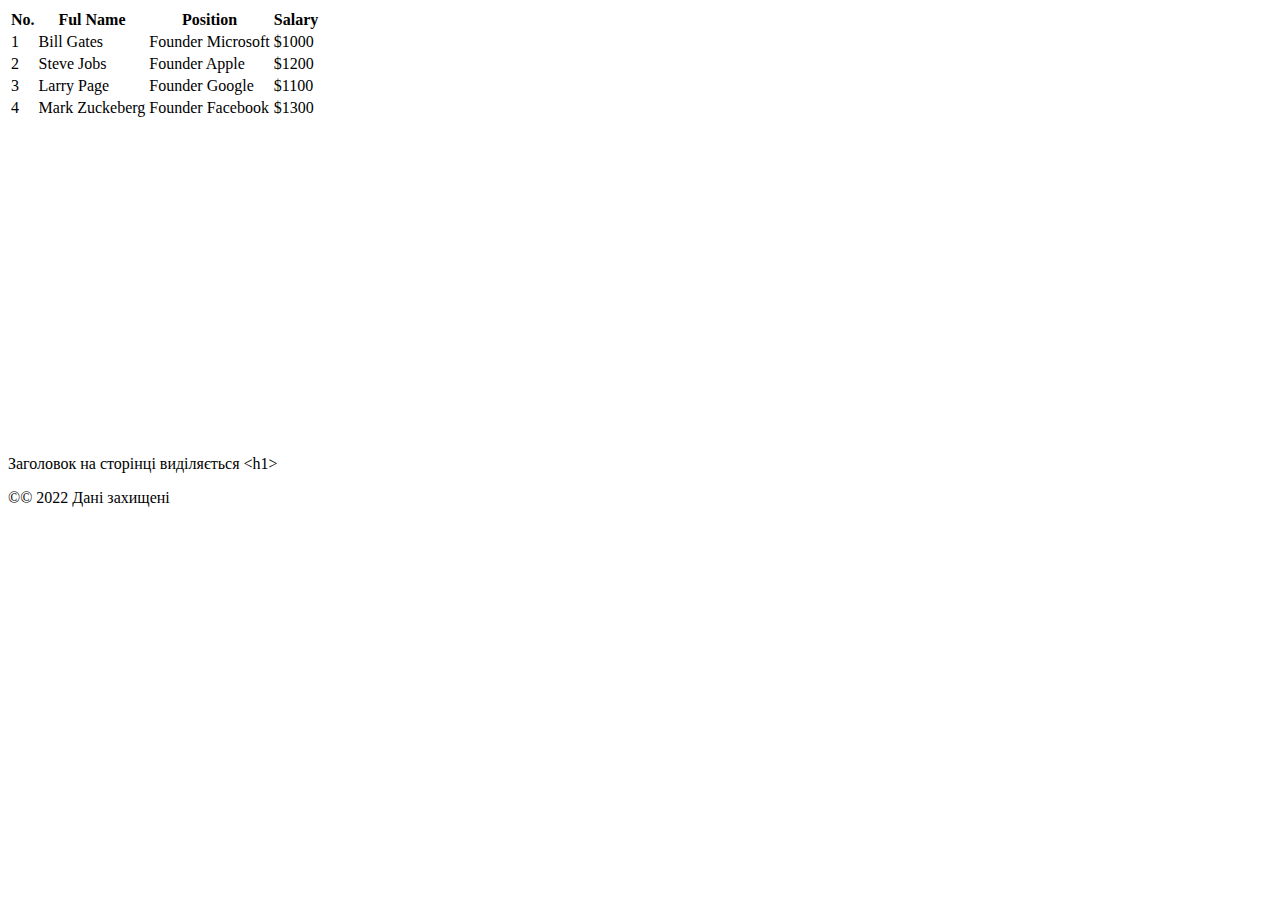
==== test.html @ 37f9076e "Add files via upload" ====
<!DOCTYPE html>
<html lang="en">
<head>
    <meta charset="UTF-8">
    <meta http-equiv="X-UA-Compatible" content="IE=edge">
    <meta name="viewport" content="width=device-width, initial-scale=1.0">
    <title>Test HTML</title>
</head>
<body>
    <source>
        <source src="">
    </audio>
    <table>
        <tr>
            <th>No.</th>
            <th>Ful Name</th>
            <th>Position</th>
            <th>Salary</th>
        </tr>
        <thead>
        <tbody>
           <tr>
            <td>1</td>
            <td>Bill Gates</td>
            <td>Founder Microsoft</td>
            <td>$1000</td>
           </tr>
           <tr>
            <td>2</td>
            <td>Steve Jobs</td>
            <td>Founder Apple</td>
            <td>$1200</td>
           </tr>
           <tr>
            <td>3</td>
            <td>Larry Page</td>
            <td>Founder Google</td>
            <td>$1100</td>
           </tr>
           <tr>
            <td>4</td>
            <td>Mark Zuckeberg</td>
            <td>Founder Facebook</td>
            <td>$1300</td>
           </tr>
        </tbody>
        </thead>
    </table>
    <iframe width="560" height="315" src="https://www.youtube.com/embed/C0DPdy98e4c" title="YouTube video player"
        frameborder="0"
        allow="accelerometer; autoplay; clipboard-write; encrypted-media; gyroscope; picture-in-picture; web-share"
        allowfullscreen></iframe>
    <p>Заголовок на сторінці виділяється &lt;h1&gt;</p>
    <p>&copy;© 2022 Дані захищені</p></p>
</body>
</html>
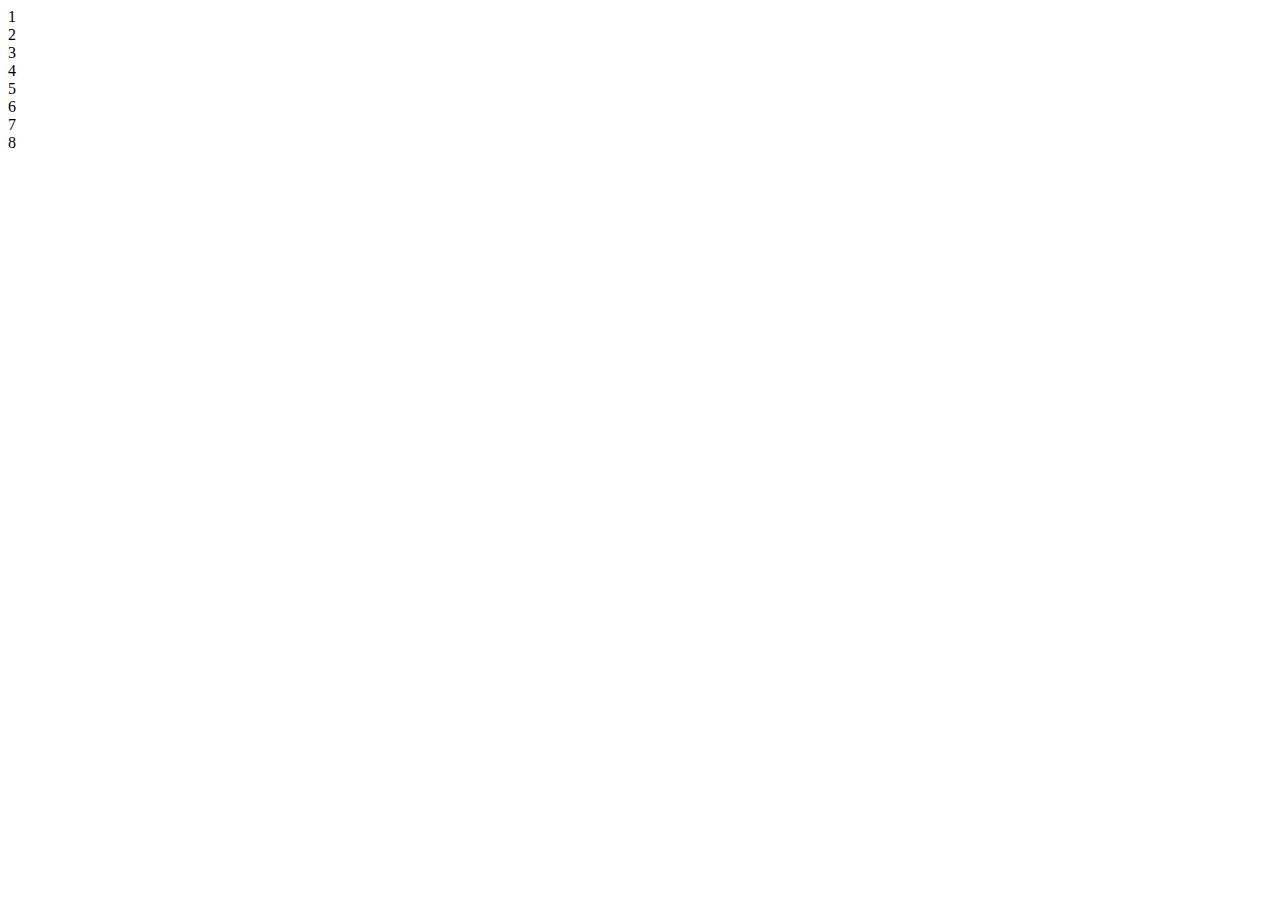
==== commit 10006c58: "changed css 2.05" ====
--- a/test.html
+++ b/test.html
@@ -1,56 +1,22 @@
-<!DOCTYPE html>
-<html lang="en">
-<head>
-    <meta charset="UTF-8">
-    <meta http-equiv="X-UA-Compatible" content="IE=edge">
-    <meta name="viewport" content="width=device-width, initial-scale=1.0">
-    <title>Test HTML</title>
-</head>
-<body>
-    <source>
-        <source src="">
-    </audio>
-    <table>
-        <tr>
-            <th>No.</th>
-            <th>Ful Name</th>
-            <th>Position</th>
-            <th>Salary</th>
-        </tr>
-        <thead>
-        <tbody>
-           <tr>
-            <td>1</td>
-            <td>Bill Gates</td>
-            <td>Founder Microsoft</td>
-            <td>$1000</td>
-           </tr>
-           <tr>
-            <td>2</td>
-            <td>Steve Jobs</td>
-            <td>Founder Apple</td>
-            <td>$1200</td>
-           </tr>
-           <tr>
-            <td>3</td>
-            <td>Larry Page</td>
-            <td>Founder Google</td>
-            <td>$1100</td>
-           </tr>
-           <tr>
-            <td>4</td>
-            <td>Mark Zuckeberg</td>
-            <td>Founder Facebook</td>
-            <td>$1300</td>
-           </tr>
-        </tbody>
-        </thead>
-    </table>
-    <iframe width="560" height="315" src="https://www.youtube.com/embed/C0DPdy98e4c" title="YouTube video player"
-        frameborder="0"
-        allow="accelerometer; autoplay; clipboard-write; encrypted-media; gyroscope; picture-in-picture; web-share"
-        allowfullscreen></iframe>
-    <p>Заголовок на сторінці виділяється &lt;h1&gt;</p>
-    <p>&copy;© 2022 Дані захищені</p></p>
-</body>
+<!DOCTYPE html>
+<html lang="en">
+<head>
+    <meta charset="UTF-8">
+    <meta http-equiv="X-UA-Compatible" content="IE=edge">
+    <meta name="viewport" content="width=device-width, initial-scale=1.0">
+    <title>Test</title>
+    <link rel="stylesheet" href="/test.css" />
+</head>
+<body>
+    <div class="box-parent">
+    <div class="box">1</div>
+    <div class="box">2</div>
+    <div class="box">3</div>
+    <div class="box">4</div>
+    <div class="box">5</div>
+<div class="box">6</div>
+<div class="box">7</div>
+<div class="box">8</div>
+</div>
+</body>
 </html>--- a/test.css
+++ b/test.css
@@ -0,0 +1,14 @@
+.product {
+    display: none;
+    box-sizing: border-box;
+    width: 100px;
+    height: 100px;
+    background-color: burlywood;
+    padding: 10px;
+    border: 5px solid darkred;
+    margin: 10px;
+
+}
+.product:nth-child(even) {
+    background-color: gold;
+}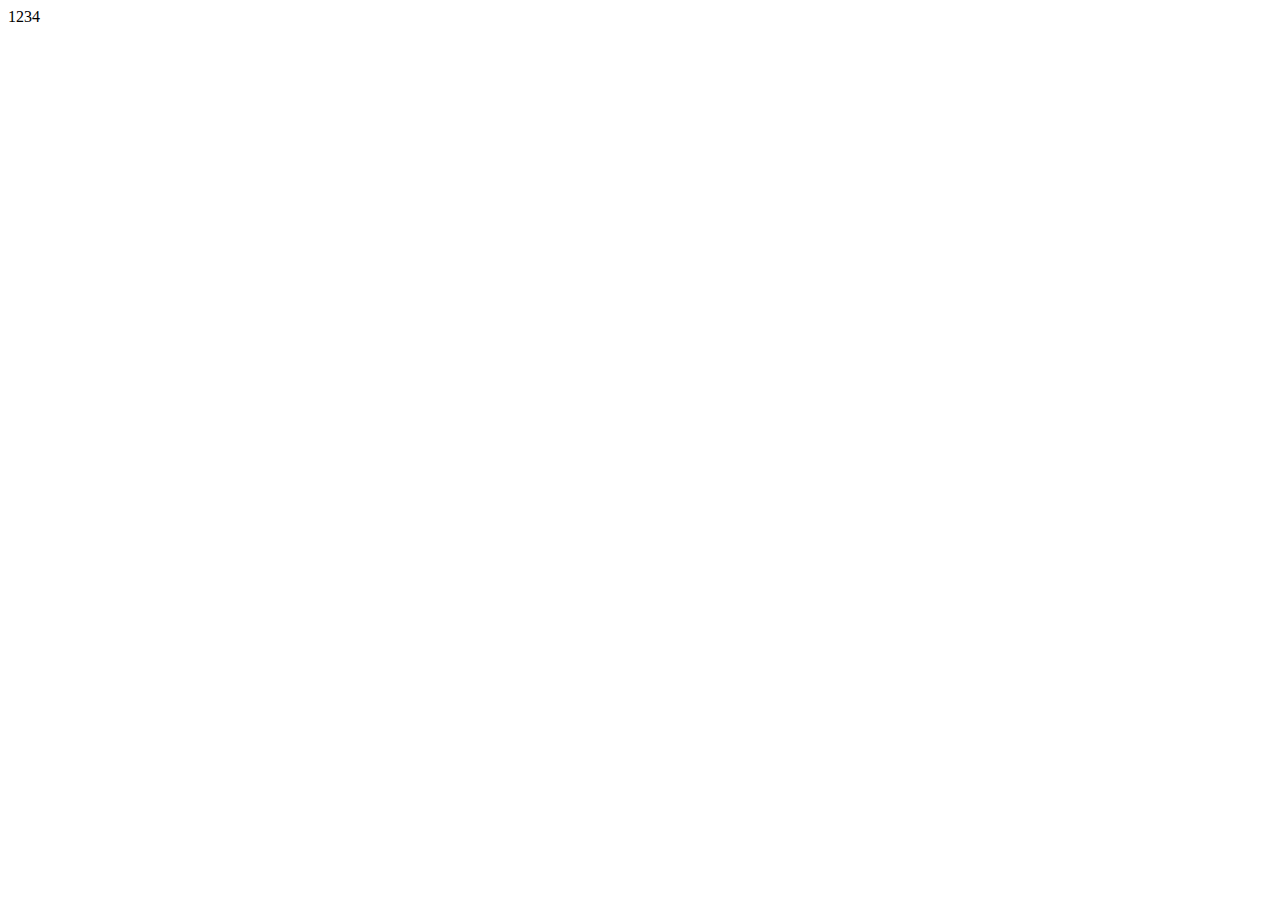
==== commit 0e580dc2: "changed filex 4/05" ====
--- a/test.html
+++ b/test.html
@@ -8,15 +8,11 @@
     <link rel="stylesheet" href="/test.css" />
 </head>
 <body>
-    <div class="box-parent">
+    <div class="flex-container">
     <div class="box">1</div>
     <div class="box">2</div>
     <div class="box">3</div>
     <div class="box">4</div>
-    <div class="box">5</div>
-<div class="box">6</div>
-<div class="box">7</div>
-<div class="box">8</div>
 </div>
 </body>
 </html>--- a/test.css
+++ b/test.css
@@ -1,14 +1,18 @@
-.product {
-    display: none;
-    box-sizing: border-box;
+* {
+   box-sizing: border-box;
+}
+
+.flex-container {
+display: flex;
+flex-direction: row;
+}
+
+.item {
+
     width: 100px;
     height: 100px;
     background-color: burlywood;
     padding: 10px;
     border: 5px solid darkred;
     margin: 10px;
-
 }
-.product:nth-child(even) {
-    background-color: gold;
-}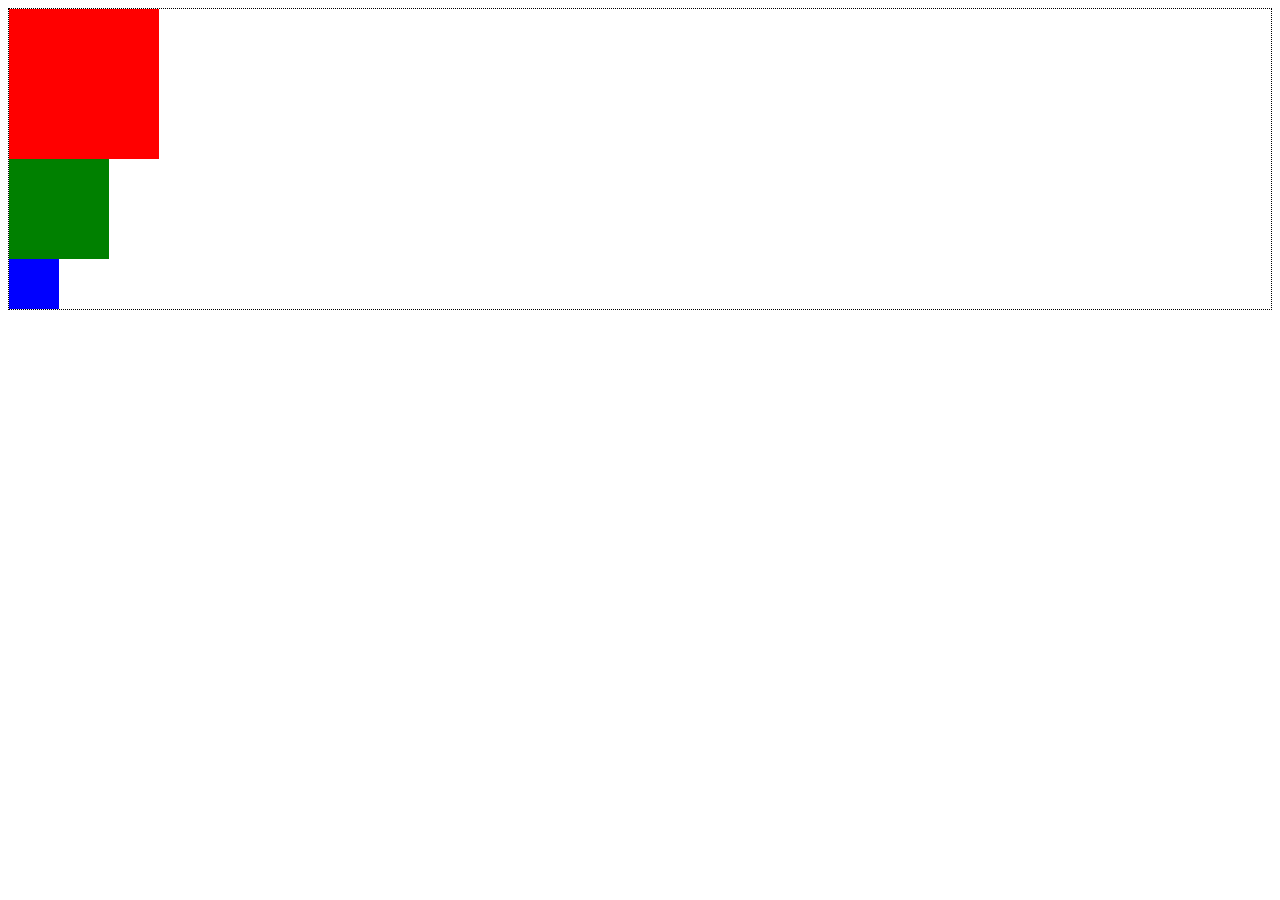
==== commit 6ee28246: "Add files via upload" ====
--- a/test.html
+++ b/test.html
@@ -1,18 +1,18 @@
-<!DOCTYPE html>
-<html lang="en">
-<head>
-    <meta charset="UTF-8">
-    <meta http-equiv="X-UA-Compatible" content="IE=edge">
-    <meta name="viewport" content="width=device-width, initial-scale=1.0">
-    <title>Test</title>
-    <link rel="stylesheet" href="/test.css" />
-</head>
-<body>
-    <div class="flex-container">
-    <div class="box">1</div>
-    <div class="box">2</div>
-    <div class="box">3</div>
-    <div class="box">4</div>
-</div>
-</body>
+<!DOCTYPE html>
+<html lang="en">
+<head>
+    <meta charset="UTF-8">
+    <meta http-equiv="X-UA-Compatible" content="IE=edge">
+    <meta name="viewport" content="width=device-width, initial-scale=1.0">
+    <title>Test</title>
+    <link rel="stylesheet" href="/test.css" />
+</head>
+<body>
+    <div class="parent">
+    <div class="item red"></div>
+    <div class="item green"></div>
+    <div class="item blue"></div>
+
+</div>
+</body>
 </html>--- a/test.css
+++ b/test.css
@@ -1,18 +1,29 @@
-* {
-   box-sizing: border-box;
-}
-
-.flex-container {
-display: flex;
-flex-direction: row;
-}
-
-.item {
-
-    width: 100px;
-    height: 100px;
-    background-color: burlywood;
-    padding: 10px;
-    border: 5px solid darkred;
-    margin: 10px;
-}
+* {
+   box-sizing: border-box;
+}
+
+.parent {
+border: 1px dotted  black;
+}
+
+.item.red {
+
+    width: 150px;
+    height: 150px;
+    background-color: red;
+}
+
+.item.green {
+
+    width: 100px;
+    height: 100px;
+    background-color: green;
+}
+    .item.blue {
+
+    width: 50px;
+    height: 50px;
+    background-color: blue;
+    }
+
+
